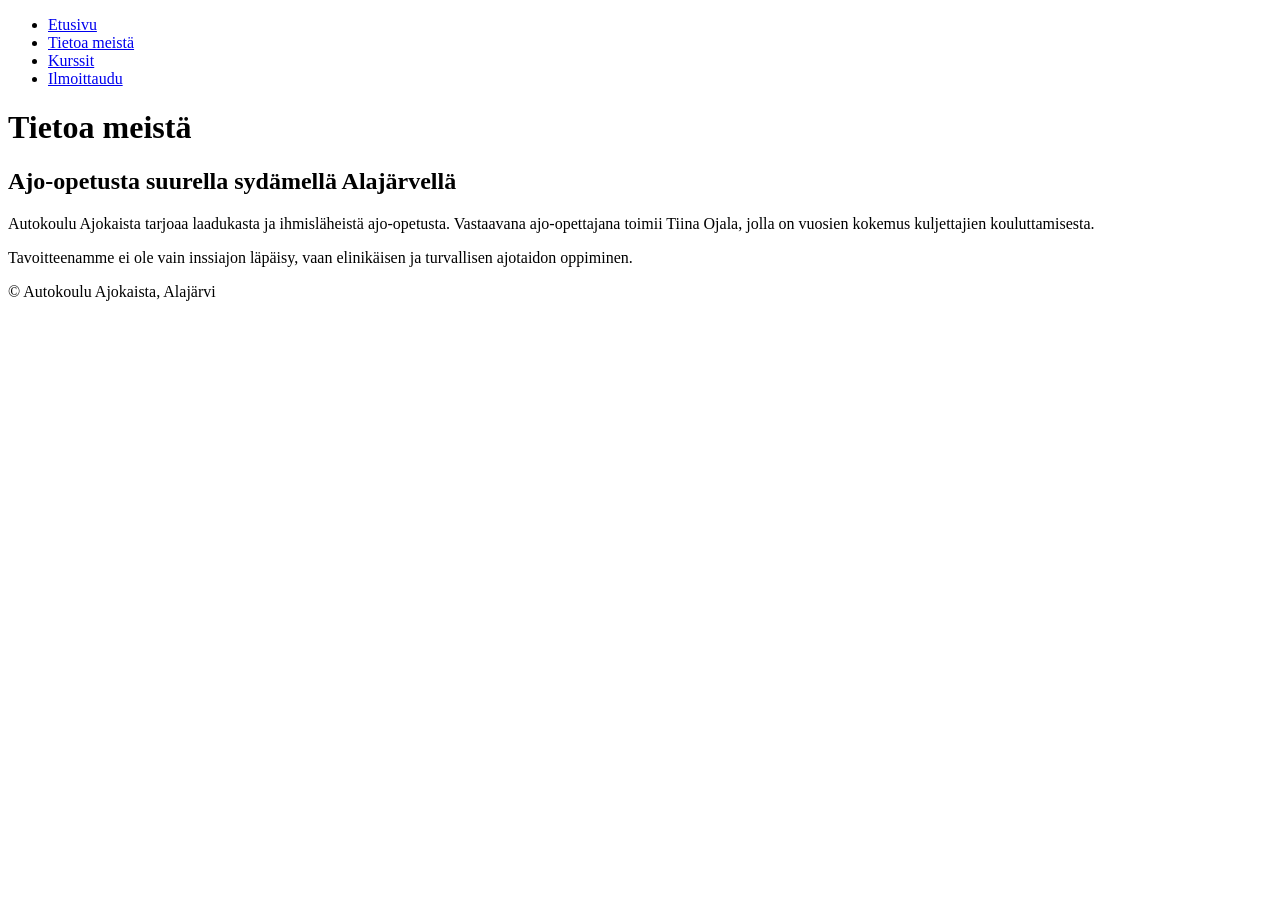
==== about.html @ e699664c "muutoksia" ====
<!DOCTYPE html>
<html lang="fi">
<head>
  <meta charset="UTF-8">
  <title>Autokoulu Ajokaista - Tietoa meistä</title>
</head>
<body>
  <header>
    <nav>
      <ul>
        <li><a href="index.html">Etusivu</a></li>
        <li><a href="about.html">Tietoa meistä</a></li>
        <li><a href="listing.html">Kurssit</a></li>
        <li><a href="contact.html">Ilmoittaudu</a></li>
      </ul>
    </nav>
  </header>

  <main>
    <h1>Tietoa meistä</h1>
    <section>
      <h2>Ajo-opetusta suurella sydämellä Alajärvellä</h2>
      <p>Autokoulu Ajokaista tarjoaa laadukasta ja ihmisläheistä ajo-opetusta. Vastaavana ajo-opettajana toimii Tiina Ojala, jolla on vuosien kokemus kuljettajien kouluttamisesta.</p>
      <p>Tavoitteenamme ei ole vain inssiajon läpäisy, vaan elinikäisen ja turvallisen ajotaidon oppiminen.</p>
    </section>
  </main>

  <footer>
    <p>&copy; Autokoulu Ajokaista, Alajärvi</p>
  </footer>
</body>
</html>
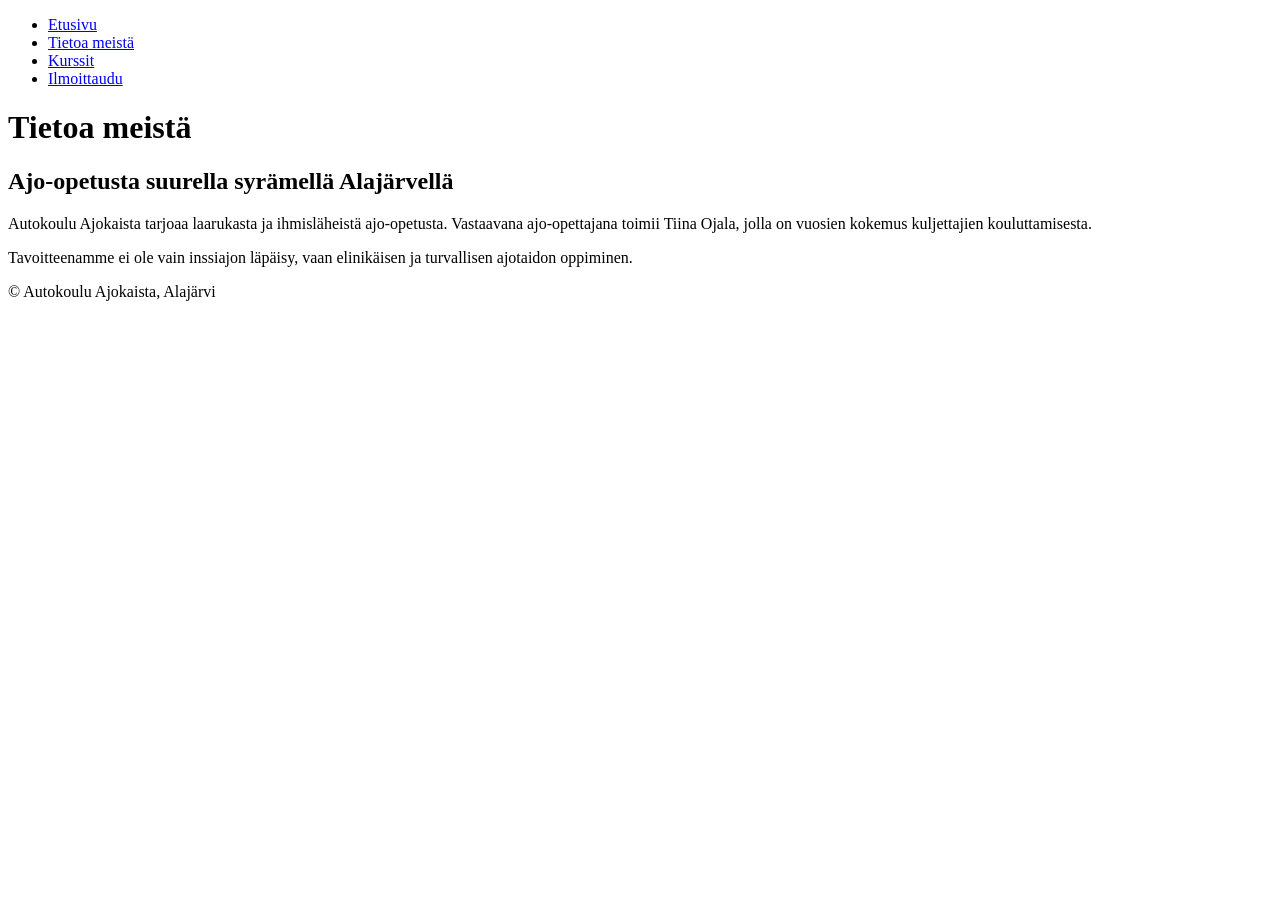
==== commit 65acb881: "ailog ja about muutoksia" ====
--- a/about.html
+++ b/about.html
@@ -19,8 +19,8 @@
   <main>
     <h1>Tietoa meistä</h1>
     <section>
-      <h2>Ajo-opetusta suurella sydämellä Alajärvellä</h2>
-      <p>Autokoulu Ajokaista tarjoaa laadukasta ja ihmisläheistä ajo-opetusta. Vastaavana ajo-opettajana toimii Tiina Ojala, jolla on vuosien kokemus kuljettajien kouluttamisesta.</p>
+      <h2>Ajo-opetusta suurella syrämellä Alajärvellä</h2>
+      <p>Autokoulu Ajokaista tarjoaa laarukasta ja ihmisläheistä ajo-opetusta. Vastaavana ajo-opettajana toimii Tiina Ojala, jolla on vuosien kokemus kuljettajien kouluttamisesta.</p>
       <p>Tavoitteenamme ei ole vain inssiajon läpäisy, vaan elinikäisen ja turvallisen ajotaidon oppiminen.</p>
     </section>
   </main>
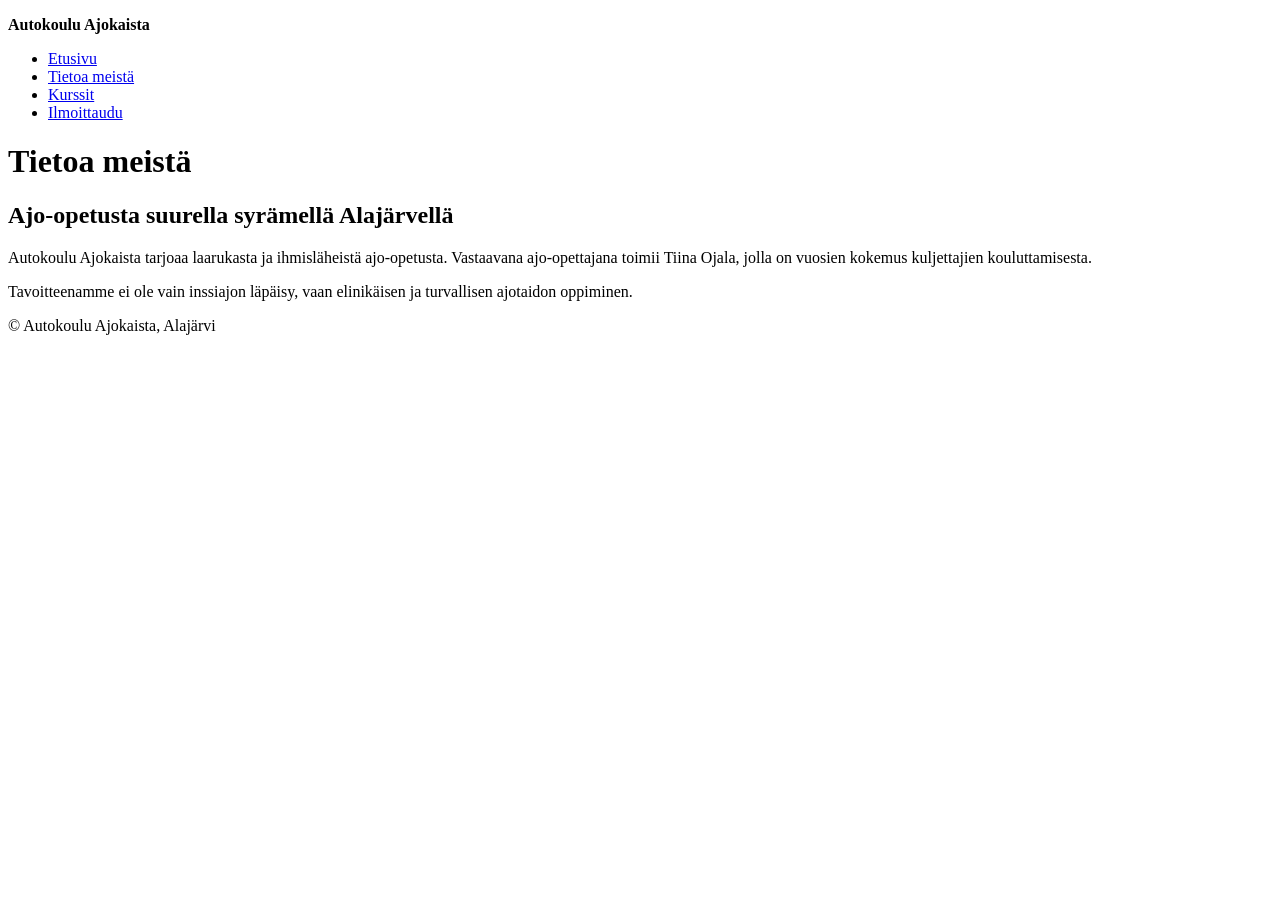
==== commit 16e460bf: "lisätty headeri ja viewport" ====
--- a/about.html
+++ b/about.html
@@ -2,10 +2,12 @@
 <html lang="fi">
 <head>
   <meta charset="UTF-8">
+  <meta name="viewport" content="width=device-width, initial-scale=1.0">
   <title>Autokoulu Ajokaista - Tietoa meistä</title>
 </head>
 <body>
   <header>
+    <p><strong>Autokoulu Ajokaista</strong></p>
     <nav>
       <ul>
         <li><a href="index.html">Etusivu</a></li>
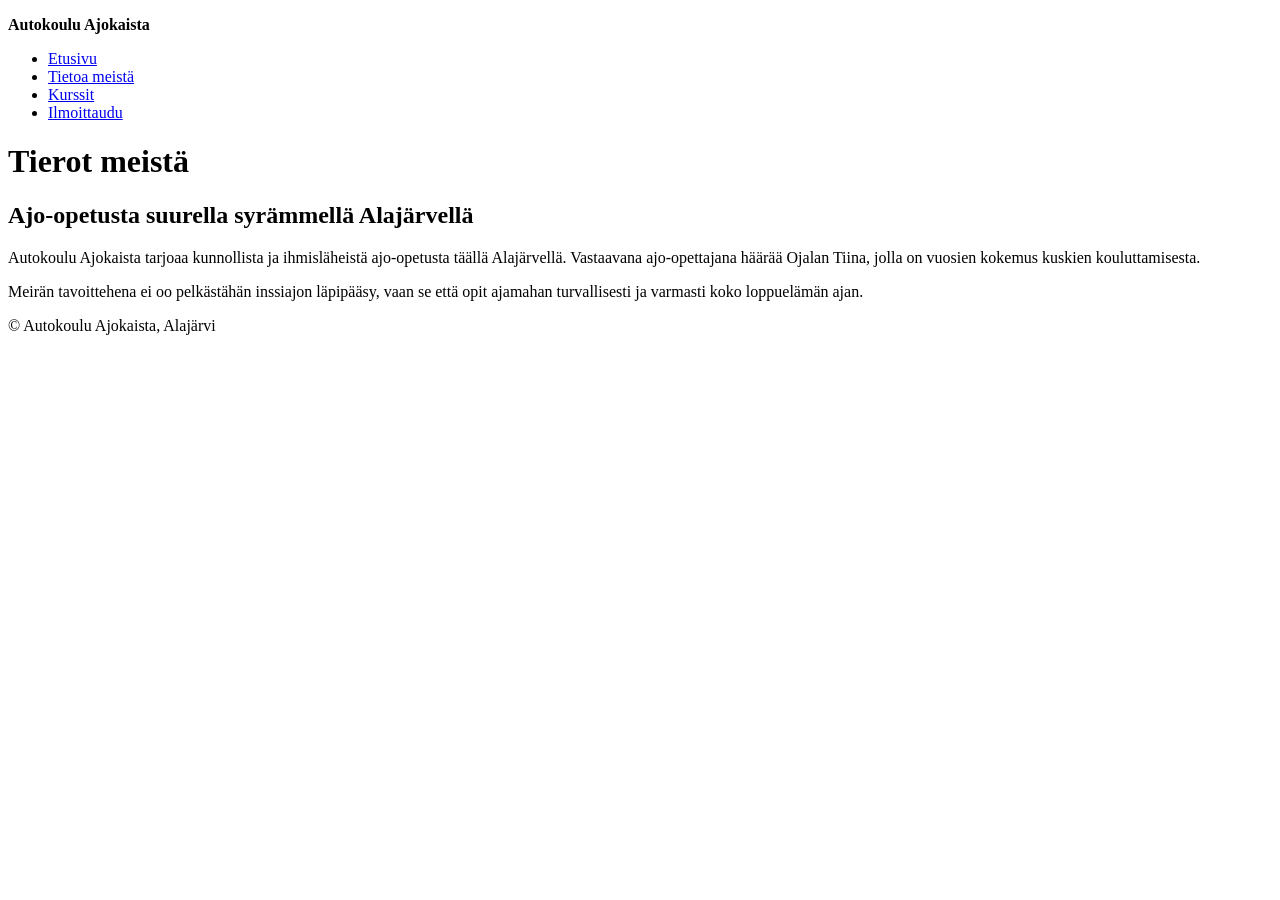
==== commit 81664aa1: "muutettu tekstit murteelle huviks" ====
--- a/about.html
+++ b/about.html
@@ -3,7 +3,7 @@
 <head>
   <meta charset="UTF-8">
   <meta name="viewport" content="width=device-width, initial-scale=1.0">
-  <title>Autokoulu Ajokaista - Tietoa meistä</title>
+  <title>Autokoulu Ajokaista - Tierot meistä</title>
 </head>
 <body>
   <header>
@@ -19,11 +19,11 @@
   </header>
 
   <main>
-    <h1>Tietoa meistä</h1>
+    <h1>Tierot meistä</h1>
     <section>
-      <h2>Ajo-opetusta suurella syrämellä Alajärvellä</h2>
-      <p>Autokoulu Ajokaista tarjoaa laarukasta ja ihmisläheistä ajo-opetusta. Vastaavana ajo-opettajana toimii Tiina Ojala, jolla on vuosien kokemus kuljettajien kouluttamisesta.</p>
-      <p>Tavoitteenamme ei ole vain inssiajon läpäisy, vaan elinikäisen ja turvallisen ajotaidon oppiminen.</p>
+      <h2>Ajo-opetusta suurella syrämmellä Alajärvellä</h2>
+      <p>Autokoulu Ajokaista tarjoaa kunnollista ja ihmisläheistä ajo-opetusta täällä Alajärvellä. Vastaavana ajo-opettajana häärää Ojalan Tiina, jolla on vuosien kokemus kuskien kouluttamisesta.</p>
+      <p>Meirän tavoittehena ei oo pelkästähän inssiajon läpipääsy, vaan se että opit ajamahan turvallisesti ja varmasti koko loppuelämän ajan.</p>
     </section>
   </main>
 
@@ -31,4 +31,4 @@
     <p>&copy; Autokoulu Ajokaista, Alajärvi</p>
   </footer>
 </body>
-</html>
+</html>
